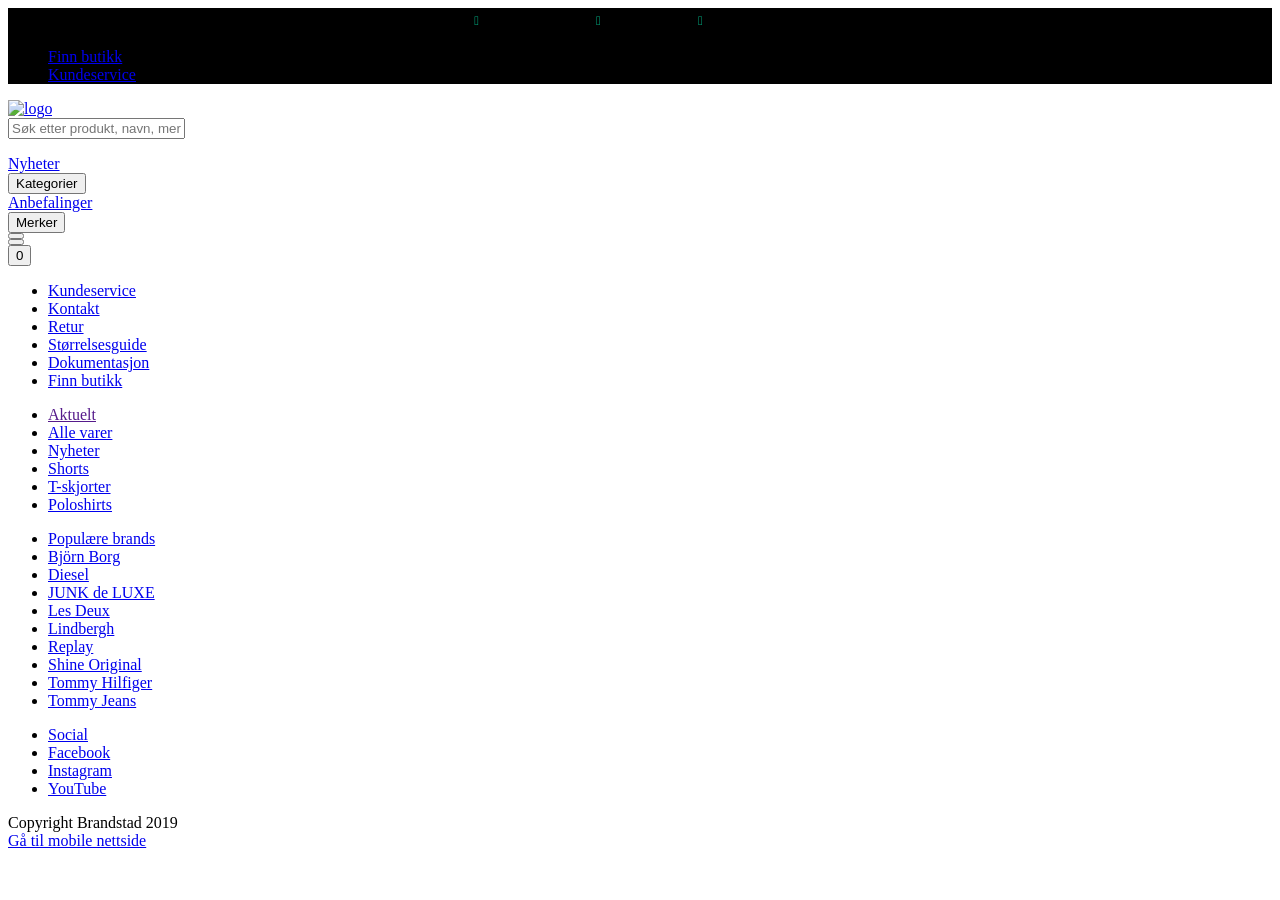
==== anbefalinger.html @ 10680d74 "Functional stuff. Linking to new page from the registration button" ====
<html
  class="brandstad gr__brandstad_no"
  lang="nb"
  xml:lang="nb"
  data-impact-hook-cms-id="{32F0956D-2694-412B-AF72-35F42587AA66}"
>
  <!--<!
  [endif]-->
  <head>
    <style type="text/css">
      @charset "UTF-8";
      [ng\:cloak],
      [ng-cloak],
      [data-ng-cloak],
      [x-ng-cloak],
      .ng-cloak,
      .x-ng-cloak,
      .ng-hide:not(.ng-hide-animate) {
        display: none !important;
      }
      ng\:form {
        display: block;
      }
      .ng-animate-shim {
        visibility: hidden;
      }
      .ng-anchor {
        position: absolute;
      }
    </style>

    <meta name="viewport" content="width=device-width, initial-scale=1" />
    <meta http-equiv="X-UA-Compatible" content="IE=edge" />
    <meta charset="utf-8" />
    <link rel="dns-prefetch" href="//www.google-analytics.com" />
    <link rel="dns-prefetch" href="//www.googletagmanager.com" />
    <link rel="dns-prefetch" href="//ajax.googleapis.com" />
    <link rel="dns-prefetch" href="//www.pwtmedia.dk" />
    <link rel="preconnect" href="//www.pwtmedia.dk" />

    <link
      rel="shortcut icon"
      href="https://www.pwtmedia.dk/s/b91546f98aae7453da5149b14aecffb77/scom/graphics/desktop/brandstad/favicon.ico"
      type="image/x-icon"
    />
    <link
      rel="icon"
      href="https://www.pwtmedia.dk/s/b91546f98aae7453da5149b14aecffb77/scom/graphics/desktop/brandstad/favicon.ico"
      type="image/x-icon"
    />
    <link
      href="https://www.pwtmedia.dk/s/b91546f98aae7453da5149b14aecffb77/Scom/CSS/Desktop/Site/brandstad.css"
      rel="stylesheet"
    />
    <link
      href="https://fonts.googleapis.com/css?family=Manuale:400,400i,500,700"
      rel="stylesheet"
    />
    <link rel="stylesheet" href="https://use.typekit.net/mpo7rlg.css" />
    <title>
      Herreklær online på Brandstad |&nbsp;Klær til menn |&nbsp;Moteklær
    </title>

    <meta http-equiv="Content-Language" content="nb" />
    <meta http-equiv="Content-Type" content="text/html; charset=utf-8" />

    <meta name="og:locale" content="nb-NO" />
    <meta name="og:site_name" content="https://www.brandstad.no" />
    <meta name="robots" content="all" />
    <meta
      name="description"
      content="Stort utvalg av herreklær | Fri frakt og rask levering | Kjøp klær til herre fra kjente merkenavn |&nbsp;Brandstad - Herreklær online med fri frakt"
    />
    <meta
      name="og:description"
      content="Stort utvalg av herreklær | Fri frakt og rask levering | Kjøp klær til herre fra kjente merkenavn |&nbsp;Brandstad - Herreklær online med fri frakt"
    />
    <meta
      name="twitter:description"
      content="Stort utvalg av herreklær | Fri frakt og rask levering | Kjøp klær til herre fra kjente merkenavn |&nbsp;Brandstad - Herreklær online med fri frakt"
    />
    <meta
      name="title"
      content="Herreklær online på Brandstad |&nbsp;Klær til menn |&nbsp;Moteklær "
    />
    <meta
      name="og:title"
      content="Herreklær online på Brandstad |&nbsp;Klær til menn |&nbsp;Moteklær "
    />
    <meta name="og:type" content="content" />
    <meta name="og:url" content="/" />
    <meta name="twitter:card" content="summary" />
    <meta name="twitter:url" content="/" />
    <meta
      name="twitter:title"
      content="Herreklær online på Brandstad |&nbsp;Klær til menn |&nbsp;Moteklær "
    />

    <link
      rel="stylesheet"
      type="text/css"
      href="https://fonts.googleapis.com/css?family=Cormorant+Garamond"
    />

    <style>
      @font-face {
        font-family: "wa-wano";
        src: url("https://www.pwtmedia.dk/~/media/Files/Fonts/wa-wano/wa-wano1.eot");
        src: url("https://www.pwtmedia.dk/~/media/Files/Fonts/wa-wano/wa-wano1.eot#iefix")
            format("embedded-opentype"),
          url("https://www.pwtmedia.dk/~/media/Files/Fonts/wa-wano/wa-wano5.woff2")
            format("woff2"),
          url("https://www.pwtmedia.dk/~/media/Files/Fonts/wa-wano/wa-wano3.ttf")
            format("truetype"),
          url("https://www.pwtmedia.dk/~/media/Files/Fonts/wa-wano/wa-wano4.woff")
            format("woff"),
          url("https://www.pwtmedia.dk/~/media/Files/Fonts/wa-wano/wa-wano2.svg#wa-wano")
            format("svg");
        font-weight: normal;
        font-style: normal;
      }

      [class^="wa-"],
      [class*=" wa-"] {
        /* use !important to prevent issues with browser extensions that change fonts */
        font-family: "wa-wano" !important;
        speak: none;
        font-style: normal;
        font-weight: normal;
        font-variant: normal;
        text-transform: none;
        line-height: 1;

        /* Better Font Rendering =========== */
        -webkit-font-smoothing: antialiased;
        -moz-osx-font-smoothing: grayscale;
      }

      .wa-waAccessories:before {
        content: "\e980";
      }
      .wa-waBottom:before {
        content: "\e981";
      }
      .wa-waJacket:before {
        content: "\e983";
      }
      .wa-waShirt:before {
        content: "\e984";
      }
      .wa-waShoes:before {
        content: "\e985";
      }
      .wa-waTshirt:before {
        content: "\e986";
      }
      .wa-waUnderwear:before {
        content: "\e987";
      }
      .wa-waKlarna:before {
        content: "\e988";
      }
      .wa-waEmaerke:before {
        content: "\e9022";
      }
      .wa-waLogo:before {
        content: "\e900";
      }
      .wa-waCorrection:before {
        content: "\e9011";
      }
      .wa-waByt365:before {
        content: "\e100";
      }
      .wa-waBytiButik:before {
        content: "\e101";
      }
      .wa-waFriFragt:before {
        content: "\e103";
      }
      .wa-waGratisRetur:before {
        content: "\e104";
      }
      .wa-waPrismatch:before {
        content: "\e106";
      }
      .wa-waPrismatch-nok:before {
        content: "\e978";
      }
      .wa-waPrismatch-sek:before {
        content: "\e979";
      }
      .wa-waReserve:before {
        content: "\e107";
      }
      .wa-waSurprise:before {
        content: "\e108";
      }

      @font-face {
        font-family: "brand-logos";
        src: url("https://www.pwtmedia.dk/~/media/Files/Fonts/brand-logos/brand-logos1.eot");
        src: url("https://www.pwtmedia.dk/~/media/Files/Fonts/brand-logos/brand-logos1.eot#iefix")
            format("embedded-opentype"),
          url("https://www.pwtmedia.dk/~/media/Files/Fonts/brand-logos/brand-logos5.woff2")
            format("woff2"),
          url("https://www.pwtmedia.dk/~/media/Files/Fonts/brand-logos/brand-logos3.ttf")
            format("truetype"),
          url("https://www.pwtmedia.dk/~/media/Files/Fonts/brand-logos/brand-logos4.woff")
            format("woff"),
          url("https://www.pwtmedia.dk/~/media/Files/Fonts/brand-logos/brand-logos2.svg#brand-logos")
            format("svg");
        font-weight: normal;
        font-style: normal;
      }

      [class^="blogos-"],
      [class*=" blogos-"] {
        /* use !important to prevent issues with browser extensions that change fonts */
        font-family: "brand-logos" !important;
        speak: none;
        font-style: normal;
        font-weight: normal;
        font-variant: normal;
        text-transform: none;
        line-height: 1;

        /* Better Font Rendering =========== */
        -webkit-font-smoothing: antialiased;
        -moz-osx-font-smoothing: grayscale;
      }

      .blogos-TommyJeans:before {
        content: "\e3170";
      }
      .blogos-Jacks-new:before {
        content: "\e3160";
      }
      .blogos-Replika-New:before {
        content: "\e3150";
      }
      .blogos-Lee:before {
        content: "\e3140";
      }
      .blogos-Alberto:before {
        content: "\e3130";
      }
      .blogos-Camel:before {
        content: "\e3110";
      }
      .blogos-Clipper:before {
        content: "\e3120";
      }
      .blogos-Tommy-Hilfiger:before {
        content: "\e3200";
      }
      .blogos-Hilfiger-denim:before {
        content: "\e3000";
      }
      .blogos-Bison-new:before {
        content: "\e3100";
      }
      .blogos-Gabba-new:before {
        content: "\e2929";
      }
      .blogos-StateOfArt:before {
        content: "\e2928";
      }
      .blogos-Matinique:before {
        content: "\e2927";
      }
      .blogos-Superdry:before {
        content: "\e2926";
      }
      .blogos-Connexion:before {
        content: "\e2925";
      }
      .blogos-Bison:before {
        content: "\e2900";
      }
      .blogos-Lindbergh:before {
        content: "\e2901";
      }
      .blogos-Shine:before {
        content: "\e2902";
      }
      .blogos-JDL:before {
        content: "\e2903";
      }
      .blogos-Jacks:before {
        content: "\e2904";
      }
      .blogos-Gabba:before {
        content: "\e2905";
      }
      .blogos-Gant:before {
        content: "\e2906";
      }
      .blogos-Morgan:before {
        content: "\e2907";
      }
      .blogos-Bjornborg:before {
        content: "\e2908";
      }
      .blogos-JBS:before {
        content: "\e2909";
      }
      .blogos-CR7:before {
        content: "\e290a";
      }
      .blogos-Sunwill:before {
        content: "\e290b";
      }
      .blogos-Egtved:before {
        content: "\e290c";
      }
      .blogos-Eterna:before {
        content: "\e290d";
      }
      .blogos-Huzar:before {
        content: "\e290e";
      }
      .blogos-Bosswik:before {
        content: "\e290f";
      }
      .blogos-Oscar:before {
        content: "\e2910";
      }
      .blogos-Meyer:before {
        content: "\e2911";
      }
      .blogos-Wrangler:before {
        content: "\e2912";
      }
      .blogos-North:before {
        content: "\e2913";
      }
      .blogos-Replika:before {
        content: "\e2914";
      }
      .blogos-Minimum:before {
        content: "\e2915";
      }
      .blogos-Signal:before {
        content: "\e2916";
      }
    </style>
    <script
      async=""
      src="https://connect.facebook.net/en_US/fbevents.js"
    ></script>
    <script
      type="text/javascript"
      async=""
      src="https://www.google-analytics.com/plugins/ua/ec.js"
    ></script>
    <script
      type="text/javascript"
      async=""
      src="https://www.google-analytics.com/plugins/ua/linkid.js"
    ></script>
    <script
      type="text/javascript"
      async=""
      src="https://www.google-analytics.com/analytics.js"
    ></script>
    <script
      type="text/javascript"
      async=""
      src="//bat.bing.com/bat.js"
    ></script>
    <script
      async=""
      src="//widgets.getsitecontrol.com/176738/script.js"
    ></script>
    <script>
      var PWT = {
        ConversionId: 0,
        SecurityToken:
          "3E-00-CB-CD-2E-87-3C-A7-1A-14-E4-F7-CD-1C-D2-F6-04-B6-04-71-6B-1F-1E-B9-1C-8C-1F-42-2A-BA-1B-5F",
        Toejeksperten: false,
        Brandstad: true,
        Brandshop: false,
        Mobile: false,
        isClubPage: false,
        CheckoutSettings: {
          ClubMatas: false // Club matas is active only on toejeksperten
        },
        CdnUrl: "https://www.pwtmedia.dk",
        clubMemberId: "",
        Language: "nb",
        TranslationHash: "tYyN7eliCkelAshQ7xqLDw",
        CountrySite: "NO",
        Currency: "NOK",
        bu: "Brandstad", // toejeksperten, wagner, wagner fashion, brandstad, brandshop
        loggedIn: false,
        uniqueUserId: "", // BE: Add unique user id
        environment: "live", // live or test
        solution: "Webshop",
        Image: {
          MediumSize: "1360w",
          LargeSize: "1920w",
          ImageParametersViewModel: {
            QueryStringWidth: "w",
            QueryStringHeight: "h",
            QueryStringMaxHeight: null,
            QueryStringMaxWidth: null,
            QueryStringBackgroundColor: "bc"
          }
        },
        RaptorResponsiveSettings: {
          RaptorMinimumProductsDesktop: 12,
          RaptorMinimumProductsTablet: 12,
          RaptorMinimumProductsMobile: 8
        },
        raptor: {
          customerId: "6153",
          data: []
        },
        gtm: {
          gtmId: "GTM-NLP575C",
          gtmEnabled: true
        }
      };

      window.dataLayer = window.dataLayer || [];
    </script>

    <style type="text/css"></style>
    <script
      src="//az19942.vo.msecnd.net/script/raptor-2.1.0.js"
      async=""
    ></script>
    <script
      src="//www.googletagmanager.com/gtm.js?id=GTM-NLP575C"
      async=""
    ></script>
    <script
      type="text/javascript"
      src="https://static.zdassets.com/ekr/asset_composer.5d2cd6d9613b85125812.js"
      charset="utf-8"
      async=""
    ></script>

      <style type="text/css">
        @charset "UTF-8";
        [ng\:cloak],
        [ng-cloak],
        [data-ng-cloak],
        [x-ng-cloak],
        .ng-cloak,
        .x-ng-cloak,
        .ng-hide:not(.ng-hide-animate) {
          display: none !important;
        }
        ng\:form {
          display: block;
        }
        .ng-animate-shim {
          visibility: hidden;
        }
        .ng-anchor {
          position: absolute;
        }
      </style>

      <meta name="viewport" content="width=device-width, initial-scale=1" />
      <meta http-equiv="X-UA-Compatible" content="IE=edge" />
      <meta charset="utf-8" />
      <link rel="dns-prefetch" href="//www.google-analytics.com" />
      <link rel="dns-prefetch" href="//www.googletagmanager.com" />
      <link rel="dns-prefetch" href="//ajax.googleapis.com" />
      <link rel="dns-prefetch" href="//www.pwtmedia.dk" />
      <link rel="preconnect" href="//www.pwtmedia.dk" />

      <link
        rel="shortcut icon"
        href="https://www.pwtmedia.dk/s/b91546f98aae7453da5149b14aecffb77/scom/graphics/desktop/brandstad/favicon.ico"
        type="image/x-icon"
      />
      <link
        rel="icon"
        href="https://www.pwtmedia.dk/s/b91546f98aae7453da5149b14aecffb77/scom/graphics/desktop/brandstad/favicon.ico"
        type="image/x-icon"
      />
      <link
        href="https://www.pwtmedia.dk/s/b91546f98aae7453da5149b14aecffb77/Scom/CSS/Desktop/Site/brandstad.css"
        rel="stylesheet"
      />
      <link
        href="https://fonts.googleapis.com/css?family=Manuale:400,400i,500,700"
        rel="stylesheet"
      />
      <link rel="stylesheet" href="https://use.typekit.net/mpo7rlg.css" />
      <title>
        Herreklær online på Brandstad |&nbsp;Klær til menn |&nbsp;Moteklær
      </title>

      <meta http-equiv="Content-Language" content="nb" />
      <meta http-equiv="Content-Type" content="text/html; charset=utf-8" />

      <meta name="og:locale" content="nb-NO" />
      <meta name="og:site_name" content="https://www.brandstad.no" />
      <meta name="robots" content="all" />
      <meta
        name="description"
        content="Stort utvalg av herreklær | Fri frakt og rask levering | Kjøp klær til herre fra kjente merkenavn |&nbsp;Brandstad - Herreklær online med fri frakt"
      />
      <meta
        name="og:description"
        content="Stort utvalg av herreklær | Fri frakt og rask levering | Kjøp klær til herre fra kjente merkenavn |&nbsp;Brandstad - Herreklær online med fri frakt"
      />
      <meta
        name="twitter:description"
        content="Stort utvalg av herreklær | Fri frakt og rask levering | Kjøp klær til herre fra kjente merkenavn |&nbsp;Brandstad - Herreklær online med fri frakt"
      />
      <meta
        name="title"
        content="Herreklær online på Brandstad |&nbsp;Klær til menn |&nbsp;Moteklær "
      />
      <meta
        name="og:title"
        content="Herreklær online på Brandstad |&nbsp;Klær til menn |&nbsp;Moteklær "
      />
      <meta name="og:type" content="content" />
      <meta name="og:url" content="/" />
      <meta name="twitter:card" content="summary" />
      <meta name="twitter:url" content="/" />
      <meta
        name="twitter:title"
        content="Herreklær online på Brandstad |&nbsp;Klær til menn |&nbsp;Moteklær "
      />

      <link
        rel="stylesheet"
        type="text/css"
        href="https://fonts.googleapis.com/css?family=Cormorant+Garamond"
      />

      <style>
        @font-face {
          font-family: "wa-wano";
          src: url("https://www.pwtmedia.dk/~/media/Files/Fonts/wa-wano/wa-wano1.eot");
          src: url("https://www.pwtmedia.dk/~/media/Files/Fonts/wa-wano/wa-wano1.eot#iefix")
              format("embedded-opentype"),
            url("https://www.pwtmedia.dk/~/media/Files/Fonts/wa-wano/wa-wano5.woff2")
              format("woff2"),
            url("https://www.pwtmedia.dk/~/media/Files/Fonts/wa-wano/wa-wano3.ttf")
              format("truetype"),
            url("https://www.pwtmedia.dk/~/media/Files/Fonts/wa-wano/wa-wano4.woff")
              format("woff"),
            url("https://www.pwtmedia.dk/~/media/Files/Fonts/wa-wano/wa-wano2.svg#wa-wano")
              format("svg");
          font-weight: normal;
          font-style: normal;
        }

        [class^="wa-"],
        [class*=" wa-"] {
          /* use !important to prevent issues with browser extensions that change fonts */
          font-family: "wa-wano" !important;
          speak: none;
          font-style: normal;
          font-weight: normal;
          font-variant: normal;
          text-transform: none;
          line-height: 1;

          /* Better Font Rendering =========== */
          -webkit-font-smoothing: antialiased;
          -moz-osx-font-smoothing: grayscale;
        }

        .wa-waAccessories:before {
          content: "\e980";
        }
        .wa-waBottom:before {
          content: "\e981";
        }
        .wa-waJacket:before {
          content: "\e983";
        }
        .wa-waShirt:before {
          content: "\e984";
        }
        .wa-waShoes:before {
          content: "\e985";
        }
        .wa-waTshirt:before {
          content: "\e986";
        }
        .wa-waUnderwear:before {
          content: "\e987";
        }
        .wa-waKlarna:before {
          content: "\e988";
        }
        .wa-waEmaerke:before {
          content: "\e9022";
        }
        .wa-waLogo:before {
          content: "\e900";
        }
        .wa-waCorrection:before {
          content: "\e9011";
        }
        .wa-waByt365:before {
          content: "\e100";
        }
        .wa-waBytiButik:before {
          content: "\e101";
        }
        .wa-waFriFragt:before {
          content: "\e103";
        }
        .wa-waGratisRetur:before {
          content: "\e104";
        }
        .wa-waPrismatch:before {
          content: "\e106";
        }
        .wa-waPrismatch-nok:before {
          content: "\e978";
        }
        .wa-waPrismatch-sek:before {
          content: "\e979";
        }
        .wa-waReserve:before {
          content: "\e107";
        }
        .wa-waSurprise:before {
          content: "\e108";
        }

        @font-face {
          font-family: "brand-logos";
          src: url("https://www.pwtmedia.dk/~/media/Files/Fonts/brand-logos/brand-logos1.eot");
          src: url("https://www.pwtmedia.dk/~/media/Files/Fonts/brand-logos/brand-logos1.eot#iefix")
              format("embedded-opentype"),
            url("https://www.pwtmedia.dk/~/media/Files/Fonts/brand-logos/brand-logos5.woff2")
              format("woff2"),
            url("https://www.pwtmedia.dk/~/media/Files/Fonts/brand-logos/brand-logos3.ttf")
              format("truetype"),
            url("https://www.pwtmedia.dk/~/media/Files/Fonts/brand-logos/brand-logos4.woff")
              format("woff"),
            url("https://www.pwtmedia.dk/~/media/Files/Fonts/brand-logos/brand-logos2.svg#brand-logos")
              format("svg");
          font-weight: normal;
          font-style: normal;
        }

        [class^="blogos-"],
        [class*=" blogos-"] {
          /* use !important to prevent issues with browser extensions that change fonts */
          font-family: "brand-logos" !important;
          speak: none;
          font-style: normal;
          font-weight: normal;
          font-variant: normal;
          text-transform: none;
          line-height: 1;

          /* Better Font Rendering =========== */
          -webkit-font-smoothing: antialiased;
          -moz-osx-font-smoothing: grayscale;
        }

        .blogos-TommyJeans:before {
          content: "\e3170";
        }
        .blogos-Jacks-new:before {
          content: "\e3160";
        }
        .blogos-Replika-New:before {
          content: "\e3150";
        }
        .blogos-Lee:before {
          content: "\e3140";
        }
        .blogos-Alberto:before {
          content: "\e3130";
        }
        .blogos-Camel:before {
          content: "\e3110";
        }
        .blogos-Clipper:before {
          content: "\e3120";
        }
        .blogos-Tommy-Hilfiger:before {
          content: "\e3200";
        }
        .blogos-Hilfiger-denim:before {
          content: "\e3000";
        }
        .blogos-Bison-new:before {
          content: "\e3100";
        }
        .blogos-Gabba-new:before {
          content: "\e2929";
        }
        .blogos-StateOfArt:before {
          content: "\e2928";
        }
        .blogos-Matinique:before {
          content: "\e2927";
        }
        .blogos-Superdry:before {
          content: "\e2926";
        }
        .blogos-Connexion:before {
          content: "\e2925";
        }
        .blogos-Bison:before {
          content: "\e2900";
        }
        .blogos-Lindbergh:before {
          content: "\e2901";
        }
        .blogos-Shine:before {
          content: "\e2902";
        }
        .blogos-JDL:before {
          content: "\e2903";
        }
        .blogos-Jacks:before {
          content: "\e2904";
        }
        .blogos-Gabba:before {
          content: "\e2905";
        }
        .blogos-Gant:before {
          content: "\e2906";
        }
        .blogos-Morgan:before {
          content: "\e2907";
        }
        .blogos-Bjornborg:before {
          content: "\e2908";
        }
        .blogos-JBS:before {
          content: "\e2909";
        }
        .blogos-CR7:before {
          content: "\e290a";
        }
        .blogos-Sunwill:before {
          content: "\e290b";
        }
        .blogos-Egtved:before {
          content: "\e290c";
        }
        .blogos-Eterna:before {
          content: "\e290d";
        }
        .blogos-Huzar:before {
          content: "\e290e";
        }
        .blogos-Bosswik:before {
          content: "\e290f";
        }
        .blogos-Oscar:before {
          content: "\e2910";
        }
        .blogos-Meyer:before {
          content: "\e2911";
        }
        .blogos-Wrangler:before {
          content: "\e2912";
        }
        .blogos-North:before {
          content: "\e2913";
        }
        .blogos-Replika:before {
          content: "\e2914";
        }
        .blogos-Minimum:before {
          content: "\e2915";
        }
        .blogos-Signal:before {
          content: "\e2916";
        }
      </style>
      <script
        type="text/javascript"
        async=""
        src="http://www.google-analytics.com/analytics.js"
      ></script>
      <script
        async=""
        src="https://connect.facebook.net/en_US/fbevents.js"
      ></script>
      <script
        type="text/javascript"
        async=""
        src="https://www.google-analytics.com/plugins/ua/ec.js"
      ></script>
      <script
        type="text/javascript"
        async=""
        src="https://www.google-analytics.com/plugins/ua/linkid.js"
      ></script>
      <script
        type="text/javascript"
        async=""
        src="https://www.google-analytics.com/analytics.js"
      ></script>
      <script
        type="text/javascript"
        async=""
        src="//bat.bing.com/bat.js"
      ></script>
      <script
        async=""
        src="//widgets.getsitecontrol.com/176738/script.js"
      ></script>
      <script>
        var PWT = {
          ConversionId: 0,
          SecurityToken:
            "3E-00-CB-CD-2E-87-3C-A7-1A-14-E4-F7-CD-1C-D2-F6-04-B6-04-71-6B-1F-1E-B9-1C-8C-1F-42-2A-BA-1B-5F",
          Toejeksperten: false,
          Brandstad: true,
          Brandshop: false,
          Mobile: false,
          isClubPage: false,
          CheckoutSettings: {
            ClubMatas: false // Club matas is active only on toejeksperten
          },
          CdnUrl: "https://www.pwtmedia.dk",
          clubMemberId: "",
          Language: "nb",
          TranslationHash: "tYyN7eliCkelAshQ7xqLDw",
          CountrySite: "NO",
          Currency: "NOK",
          bu: "Brandstad", // toejeksperten, wagner, wagner fashion, brandstad, brandshop
          loggedIn: false,
          uniqueUserId: "", // BE: Add unique user id
          environment: "live", // live or test
          solution: "Webshop",
          Image: {
            MediumSize: "1360w",
            LargeSize: "1920w",
            ImageParametersViewModel: {
              QueryStringWidth: "w",
              QueryStringHeight: "h",
              QueryStringMaxHeight: null,
              QueryStringMaxWidth: null,
              QueryStringBackgroundColor: "bc"
            }
          },
          RaptorResponsiveSettings: {
            RaptorMinimumProductsDesktop: 12,
            RaptorMinimumProductsTablet: 12,
            RaptorMinimumProductsMobile: 8
          },
          raptor: {
            customerId: "6153",
            data: []
          },
          gtm: {
            gtmId: "GTM-NLP575C",
            gtmEnabled: true
          }
        };

        window.dataLayer = window.dataLayer || [];
      </script>

      <style type="text/css"></style>
      <script
        src="//az19942.vo.msecnd.net/script/raptor-2.1.0.js"
        async=""
      ></script>
      <script
        src="//www.googletagmanager.com/gtm.js?id=GTM-NLP575C"
        async=""
      ></script>
      <script
        type="text/javascript"
        src="https://static.zdassets.com/ekr/asset_composer.5d2cd6d9613b85125812.js"
        charset="utf-8"
        async=""
      ></script>
      <script
        charset="utf-8"
        src="https://static.zdassets.com/ekr/vendors~rollbar.noconflict.umd.min.bf8fe626e38d9530fbdc.js"
      ></script>
      <script
        type="text/javascript"
        src="https://static.zdassets.com/ekr/asset_composer.5d2cd6d9613b85125812.js"
        charset="utf-8"
        async=""
      ></script>
    </head>

    <!-- Stily head -->

    <style type="text/css">
      [ng\:cloak],
      [ng-cloak],
      [data-ng-cloak],
      [x-ng-cloak],
      .ng-cloak,
      .x-ng-cloak,
      .ng-hide:not(.ng-hide-animate) {
        display: none !important;
      }
      ng\:form {
        display: block;
      }
      .ng-animate-shim {
        visibility: hidden;
      }
      .ng-anchor {
        position: absolute;
      }
    </style>

    <meta name="viewport" content="width=device-width, initial-scale=1" />
    <meta http-equiv="X-UA-Compatible" content="IE=edge" />
    <meta charset="utf-8" />
    <link rel="dns-prefetch" href="//www.google-analytics.com" />
    <link rel="dns-prefetch" href="//www.googletagmanager.com" />
    <link rel="dns-prefetch" href="//ajax.googleapis.com" />
    <link rel="dns-prefetch" href="//www.pwtmedia.dk" />
    <link rel="preconnect" href="//www.pwtmedia.dk" />

    <link
      rel="shortcut icon"
      href="https://www.pwtmedia.dk/s/b91546f98aae7453da5149b14aecffb77/scom/graphics/desktop/brandstad/favicon.ico"
      type="image/x-icon"
    />
    <link
      rel="icon"
      href="https://www.pwtmedia.dk/s/b91546f98aae7453da5149b14aecffb77/scom/graphics/desktop/brandstad/favicon.ico"
      type="image/x-icon"
    />
    <link
      href="https://www.pwtmedia.dk/s/b91546f98aae7453da5149b14aecffb77/Scom/CSS/Desktop/Site/brandstad.css"
      rel="stylesheet"
    />
    <link
      href="https://fonts.googleapis.com/css?family=Manuale:400,400i,500,700"
      rel="stylesheet"
    />
    <link rel="stylesheet" href="https://use.typekit.net/mpo7rlg.css" />
    <title>
      Herreklær online på Brandstad |&nbsp;Klær til menn |&nbsp;Moteklær
    </title>

    <meta http-equiv="Content-Language" content="nb" />
    <meta http-equiv="Content-Type" content="text/html; charset=utf-8" />

    <meta name="og:locale" content="nb-NO" />
    <meta name="og:site_name" content="https://www.brandstad.no" />
    <meta name="robots" content="all" />
    <meta
      name="description"
      content="Stort utvalg av herreklær | Fri frakt og rask levering | Kjøp klær til herre fra kjente merkenavn |&nbsp;Brandstad - Herreklær online med fri frakt"
    />
    <meta
      name="og:description"
      content="Stort utvalg av herreklær | Fri frakt og rask levering | Kjøp klær til herre fra kjente merkenavn |&nbsp;Brandstad - Herreklær online med fri frakt"
    />
    <meta
      name="twitter:description"
      content="Stort utvalg av herreklær | Fri frakt og rask levering | Kjøp klær til herre fra kjente merkenavn |&nbsp;Brandstad - Herreklær online med fri frakt"
    />
    <meta
      name="title"
      content="Herreklær online på Brandstad |&nbsp;Klær til menn |&nbsp;Moteklær "
    />
    <meta
      name="og:title"
      content="Herreklær online på Brandstad |&nbsp;Klær til menn |&nbsp;Moteklær "
    />
    <meta name="og:type" content="content" />
    <meta name="og:url" content="/" />
    <meta name="twitter:card" content="summary" />
    <meta name="twitter:url" content="/" />
    <meta
      name="twitter:title"
      content="Herreklær online på Brandstad |&nbsp;Klær til menn |&nbsp;Moteklær "
    />

    <link
      rel="stylesheet"
      type="text/css"
      href="https://fonts.googleapis.com/css?family=Cormorant+Garamond"
    />

    <style>
      @font-face {
        font-family: "wa-wano";
        src: url("https://www.pwtmedia.dk/~/media/Files/Fonts/wa-wano/wa-wano1.eot");
        src: url("https://www.pwtmedia.dk/~/media/Files/Fonts/wa-wano/wa-wano1.eot#iefix")
            format("embedded-opentype"),
          url("https://www.pwtmedia.dk/~/media/Files/Fonts/wa-wano/wa-wano5.woff2")
            format("woff2"),
          url("https://www.pwtmedia.dk/~/media/Files/Fonts/wa-wano/wa-wano3.ttf")
            format("truetype"),
          url("https://www.pwtmedia.dk/~/media/Files/Fonts/wa-wano/wa-wano4.woff")
            format("woff"),
          url("https://www.pwtmedia.dk/~/media/Files/Fonts/wa-wano/wa-wano2.svg#wa-wano")
            format("svg");
        font-weight: normal;
        font-style: normal;
      }

      [class^="wa-"],
      [class*=" wa-"] {
        /* use !important to prevent issues with browser extensions that change fonts */
        font-family: "wa-wano" !important;
        speak: none;
        font-style: normal;
        font-weight: normal;
        font-variant: normal;
        text-transform: none;
        line-height: 1;

        /* Better Font Rendering =========== */
        -webkit-font-smoothing: antialiased;
        -moz-osx-font-smoothing: grayscale;
      }

      .wa-waAccessories:before {
        content: "\e980";
      }
      .wa-waBottom:before {
        content: "\e981";
      }
      .wa-waJacket:before {
        content: "\e983";
      }
      .wa-waShirt:before {
        content: "\e984";
      }
      .wa-waShoes:before {
        content: "\e985";
      }
      .wa-waTshirt:before {
        content: "\e986";
      }
      .wa-waUnderwear:before {
        content: "\e987";
      }
      .wa-waKlarna:before {
        content: "\e988";
      }
      .wa-waEmaerke:before {
        content: "\e9022";
      }
      .wa-waLogo:before {
        content: "\e900";
      }
      .wa-waCorrection:before {
        content: "\e9011";
      }
      .wa-waByt365:before {
        content: "\e100";
      }
      .wa-waBytiButik:before {
        content: "\e101";
      }
      .wa-waFriFragt:before {
        content: "\e103";
      }
      .wa-waGratisRetur:before {
        content: "\e104";
      }
      .wa-waPrismatch:before {
        content: "\e106";
      }
      .wa-waPrismatch-nok:before {
        content: "\e978";
      }
      .wa-waPrismatch-sek:before {
        content: "\e979";
      }
      .wa-waReserve:before {
        content: "\e107";
      }
      .wa-waSurprise:before {
        content: "\e108";
      }

      @font-face {
        font-family: "brand-logos";
        src: url("https://www.pwtmedia.dk/~/media/Files/Fonts/brand-logos/brand-logos1.eot");
        src: url("https://www.pwtmedia.dk/~/media/Files/Fonts/brand-logos/brand-logos1.eot#iefix")
            format("embedded-opentype"),
          url("https://www.pwtmedia.dk/~/media/Files/Fonts/brand-logos/brand-logos5.woff2")
            format("woff2"),
          url("https://www.pwtmedia.dk/~/media/Files/Fonts/brand-logos/brand-logos3.ttf")
            format("truetype"),
          url("https://www.pwtmedia.dk/~/media/Files/Fonts/brand-logos/brand-logos4.woff")
            format("woff"),
          url("https://www.pwtmedia.dk/~/media/Files/Fonts/brand-logos/brand-logos2.svg#brand-logos")
            format("svg");
        font-weight: normal;
        font-style: normal;
      }

      [class^="blogos-"],
      [class*=" blogos-"] {
        /* use !important to prevent issues with browser extensions that change fonts */
        font-family: "brand-logos" !important;
        speak: none;
        font-style: normal;
        font-weight: normal;
        font-variant: normal;
        text-transform: none;
        line-height: 1;

        /* Better Font Rendering =========== */
        -webkit-font-smoothing: antialiased;
        -moz-osx-font-smoothing: grayscale;
      }

      .blogos-TommyJeans:before {
        content: "\e3170";
      }
      .blogos-Jacks-new:before {
        content: "\e3160";
      }
      .blogos-Replika-New:before {
        content: "\e3150";
      }
      .blogos-Lee:before {
        content: "\e3140";
      }
      .blogos-Alberto:before {
        content: "\e3130";
      }
      .blogos-Camel:before {
        content: "\e3110";
      }
      .blogos-Clipper:before {
        content: "\e3120";
      }
      .blogos-Tommy-Hilfiger:before {
        content: "\e3200";
      }
      .blogos-Hilfiger-denim:before {
        content: "\e3000";
      }
      .blogos-Bison-new:before {
        content: "\e3100";
      }
      .blogos-Gabba-new:before {
        content: "\e2929";
      }
      .blogos-StateOfArt:before {
        content: "\e2928";
      }
      .blogos-Matinique:before {
        content: "\e2927";
      }
      .blogos-Superdry:before {
        content: "\e2926";
      }
      .blogos-Connexion:before {
        content: "\e2925";
      }
      .blogos-Bison:before {
        content: "\e2900";
      }
      .blogos-Lindbergh:before {
        content: "\e2901";
      }
      .blogos-Shine:before {
        content: "\e2902";
      }
      .blogos-JDL:before {
        content: "\e2903";
      }
      .blogos-Jacks:before {
        content: "\e2904";
      }
      .blogos-Gabba:before {
        content: "\e2905";
      }
      .blogos-Gant:before {
        content: "\e2906";
      }
      .blogos-Morgan:before {
        content: "\e2907";
      }
      .blogos-Bjornborg:before {
        content: "\e2908";
      }
      .blogos-JBS:before {
        content: "\e2909";
      }
      .blogos-CR7:before {
        content: "\e290a";
      }
      .blogos-Sunwill:before {
        content: "\e290b";
      }
      .blogos-Egtved:before {
        content: "\e290c";
      }
      .blogos-Eterna:before {
        content: "\e290d";
      }
      .blogos-Huzar:before {
        content: "\e290e";
      }
      .blogos-Bosswik:before {
        content: "\e290f";
      }
      .blogos-Oscar:before {
        content: "\e2910";
      }
      .blogos-Meyer:before {
        content: "\e2911";
      }
      .blogos-Wrangler:before {
        content: "\e2912";
      }
      .blogos-North:before {
        content: "\e2913";
      }
      .blogos-Replika:before {
        content: "\e2914";
      }
      .blogos-Minimum:before {
        content: "\e2915";
      }
      .blogos-Signal:before {
        content: "\e2916";
      }
    </style>
    <script
      type="text/javascript"
      async=""
      src="http://www.google-analytics.com/analytics.js"
    ></script>
    <script
      async=""
      src="https://connect.facebook.net/en_US/fbevents.js"
    ></script>
    <script
      type="text/javascript"
      async=""
      src="https://www.google-analytics.com/plugins/ua/ec.js"
    ></script>
    <script
      type="text/javascript"
      async=""
      src="https://www.google-analytics.com/plugins/ua/linkid.js"
    ></script>
    <script
      type="text/javascript"
      async=""
      src="https://www.google-analytics.com/analytics.js"
    ></script>
    <script
      type="text/javascript"
      async=""
      src="//bat.bing.com/bat.js"
    ></script>
    <script
      async=""
      src="//widgets.getsitecontrol.com/176738/script.js"
    ></script>
    <script>
      var PWT = {
        ConversionId: 0,
        SecurityToken:
          "3E-00-CB-CD-2E-87-3C-A7-1A-14-E4-F7-CD-1C-D2-F6-04-B6-04-71-6B-1F-1E-B9-1C-8C-1F-42-2A-BA-1B-5F",
        Toejeksperten: false,
        Brandstad: true,
        Brandshop: false,
        Mobile: false,
        isClubPage: false,
        CheckoutSettings: {
          ClubMatas: false // Club matas is active only on toejeksperten
        },
        CdnUrl: "https://www.pwtmedia.dk",
        clubMemberId: "",
        Language: "nb",
        TranslationHash: "tYyN7eliCkelAshQ7xqLDw",
        CountrySite: "NO",
        Currency: "NOK",
        bu: "Brandstad", // toejeksperten, wagner, wagner fashion, brandstad, brandshop
        loggedIn: false,
        uniqueUserId: "", // BE: Add unique user id
        environment: "live", // live or test
        solution: "Webshop",
        Image: {
          MediumSize: "1360w",
          LargeSize: "1920w",
          ImageParametersViewModel: {
            QueryStringWidth: "w",
            QueryStringHeight: "h",
            QueryStringMaxHeight: null,
            QueryStringMaxWidth: null,
            QueryStringBackgroundColor: "bc"
          }
        },
        RaptorResponsiveSettings: {
          RaptorMinimumProductsDesktop: 12,
          RaptorMinimumProductsTablet: 12,
          RaptorMinimumProductsMobile: 8
        },
        raptor: {
          customerId: "6153",
          data: []
        },
        gtm: {
          gtmId: "GTM-NLP575C",
          gtmEnabled: true
        }
      };

      window.dataLayer = window.dataLayer || [];
    </script>

    <style type="text/css"></style>
    <script
      src="//az19942.vo.msecnd.net/script/raptor-2.1.0.js"
      async=""
    ></script>
    <script
      src="//www.googletagmanager.com/gtm.js?id=GTM-NLP575C"
      async=""
    ></script>
    <script
      type="text/javascript"
      src="https://static.zdassets.com/ekr/asset_composer.5d2cd6d9613b85125812.js"
      charset="utf-8"
      async=""
    ></script>

    <style type="text/css">
      @charset "UTF-8";
      [ng\:cloak],
      [ng-cloak],
      [data-ng-cloak],
      [x-ng-cloak],
      .ng-cloak,
      .x-ng-cloak,
      .ng-hide:not(.ng-hide-animate) {
        display: none !important;
      }
      ng\:form {
        display: block;
      }
      .ng-animate-shim {
        visibility: hidden;
      }
      .ng-anchor {
        position: absolute;
      }
    </style>

    <meta name="viewport" content="width=device-width, initial-scale=1" />
    <meta http-equiv="X-UA-Compatible" content="IE=edge" />
    <meta charset="utf-8" />
    <link rel="dns-prefetch" href="//www.google-analytics.com" />
    <link rel="dns-prefetch" href="//www.googletagmanager.com" />
    <link rel="dns-prefetch" href="//ajax.googleapis.com" />
    <link rel="dns-prefetch" href="//www.pwtmedia.dk" />
    <link rel="preconnect" href="//www.pwtmedia.dk" />

    <link
      rel="shortcut icon"
      href="https://www.pwtmedia.dk/s/b91546f98aae7453da5149b14aecffb77/scom/graphics/desktop/brandstad/favicon.ico"
      type="image/x-icon"
    />
    <link
      rel="icon"
      href="https://www.pwtmedia.dk/s/b91546f98aae7453da5149b14aecffb77/scom/graphics/desktop/brandstad/favicon.ico"
      type="image/x-icon"
    />
    <link
      href="https://www.pwtmedia.dk/s/b91546f98aae7453da5149b14aecffb77/Scom/CSS/Desktop/Site/brandstad.css"
      rel="stylesheet"
    />
    <link
      href="https://fonts.googleapis.com/css?family=Manuale:400,400i,500,700"
      rel="stylesheet"
    />
    <link rel="stylesheet" href="https://use.typekit.net/mpo7rlg.css" />
    <title>
      Herreklær online på Brandstad |&nbsp;Klær til menn |&nbsp;Moteklær
    </title>

    <meta http-equiv="Content-Language" content="nb" />
    <meta http-equiv="Content-Type" content="text/html; charset=utf-8" />

    <meta name="og:locale" content="nb-NO" />
    <meta name="og:site_name" content="https://www.brandstad.no" />
    <meta name="robots" content="all" />
    <meta
      name="description"
      content="Stort utvalg av herreklær | Fri frakt og rask levering | Kjøp klær til herre fra kjente merkenavn |&nbsp;Brandstad - Herreklær online med fri frakt"
    />
    <meta
      name="og:description"
      content="Stort utvalg av herreklær | Fri frakt og rask levering | Kjøp klær til herre fra kjente merkenavn |&nbsp;Brandstad - Herreklær online med fri frakt"
    />
    <meta
      name="twitter:description"
      content="Stort utvalg av herreklær | Fri frakt og rask levering | Kjøp klær til herre fra kjente merkenavn |&nbsp;Brandstad - Herreklær online med fri frakt"
    />
    <meta
      name="title"
      content="Herreklær online på Brandstad |&nbsp;Klær til menn |&nbsp;Moteklær "
    />
    <meta
      name="og:title"
      content="Herreklær online på Brandstad |&nbsp;Klær til menn |&nbsp;Moteklær "
    />
    <meta name="og:type" content="content" />
    <meta name="og:url" content="/" />
    <meta name="twitter:card" content="summary" />
    <meta name="twitter:url" content="/" />
    <meta
      name="twitter:title"
      content="Herreklær online på Brandstad |&nbsp;Klær til menn |&nbsp;Moteklær "
    />

    <link
      rel="stylesheet"
      type="text/css"
      href="https://fonts.googleapis.com/css?family=Cormorant+Garamond"
    />

    <style>
      @font-face {
        font-family: "wa-wano";
        src: url("https://www.pwtmedia.dk/~/media/Files/Fonts/wa-wano/wa-wano1.eot");
        src: url("https://www.pwtmedia.dk/~/media/Files/Fonts/wa-wano/wa-wano1.eot#iefix")
            format("embedded-opentype"),
          url("https://www.pwtmedia.dk/~/media/Files/Fonts/wa-wano/wa-wano5.woff2")
            format("woff2"),
          url("https://www.pwtmedia.dk/~/media/Files/Fonts/wa-wano/wa-wano3.ttf")
            format("truetype"),
          url("https://www.pwtmedia.dk/~/media/Files/Fonts/wa-wano/wa-wano4.woff")
            format("woff"),
          url("https://www.pwtmedia.dk/~/media/Files/Fonts/wa-wano/wa-wano2.svg#wa-wano")
            format("svg");
        font-weight: normal;
        font-style: normal;
      }

      [class^="wa-"],
      [class*=" wa-"] {
        /* use !important to prevent issues with browser extensions that change fonts */
        font-family: "wa-wano" !important;
        speak: none;
        font-style: normal;
        font-weight: normal;
        font-variant: normal;
        text-transform: none;
        line-height: 1;

        /* Better Font Rendering =========== */
        -webkit-font-smoothing: antialiased;
        -moz-osx-font-smoothing: grayscale;
      }

      .wa-waAccessories:before {
        content: "\e980";
      }
      .wa-waBottom:before {
        content: "\e981";
      }
      .wa-waJacket:before {
        content: "\e983";
      }
      .wa-waShirt:before {
        content: "\e984";
      }
      .wa-waShoes:before {
        content: "\e985";
      }
      .wa-waTshirt:before {
        content: "\e986";
      }
      .wa-waUnderwear:before {
        content: "\e987";
      }
      .wa-waKlarna:before {
        content: "\e988";
      }
      .wa-waEmaerke:before {
        content: "\e9022";
      }
      .wa-waLogo:before {
        content: "\e900";
      }
      .wa-waCorrection:before {
        content: "\e9011";
      }
      .wa-waByt365:before {
        content: "\e100";
      }
      .wa-waBytiButik:before {
        content: "\e101";
      }
      .wa-waFriFragt:before {
        content: "\e103";
      }
      .wa-waGratisRetur:before {
        content: "\e104";
      }
      .wa-waPrismatch:before {
        content: "\e106";
      }
      .wa-waPrismatch-nok:before {
        content: "\e978";
      }
      .wa-waPrismatch-sek:before {
        content: "\e979";
      }
      .wa-waReserve:before {
        content: "\e107";
      }
      .wa-waSurprise:before {
        content: "\e108";
      }

      @font-face {
        font-family: "brand-logos";
        src: url("https://www.pwtmedia.dk/~/media/Files/Fonts/brand-logos/brand-logos1.eot");
        src: url("https://www.pwtmedia.dk/~/media/Files/Fonts/brand-logos/brand-logos1.eot#iefix")
            format("embedded-opentype"),
          url("https://www.pwtmedia.dk/~/media/Files/Fonts/brand-logos/brand-logos5.woff2")
            format("woff2"),
          url("https://www.pwtmedia.dk/~/media/Files/Fonts/brand-logos/brand-logos3.ttf")
            format("truetype"),
          url("https://www.pwtmedia.dk/~/media/Files/Fonts/brand-logos/brand-logos4.woff")
            format("woff"),
          url("https://www.pwtmedia.dk/~/media/Files/Fonts/brand-logos/brand-logos2.svg#brand-logos")
            format("svg");
        font-weight: normal;
        font-style: normal;
      }

      [class^="blogos-"],
      [class*=" blogos-"] {
        /* use !important to prevent issues with browser extensions that change fonts */
        font-family: "brand-logos" !important;
        speak: none;
        font-style: normal;
        font-weight: normal;
        font-variant: normal;
        text-transform: none;
        line-height: 1;

        /* Better Font Rendering =========== */
        -webkit-font-smoothing: antialiased;
        -moz-osx-font-smoothing: grayscale;
      }

      .blogos-TommyJeans:before {
        content: "\e3170";
      }
      .blogos-Jacks-new:before {
        content: "\e3160";
      }
      .blogos-Replika-New:before {
        content: "\e3150";
      }
      .blogos-Lee:before {
        content: "\e3140";
      }
      .blogos-Alberto:before {
        content: "\e3130";
      }
      .blogos-Camel:before {
        content: "\e3110";
      }
      .blogos-Clipper:before {
        content: "\e3120";
      }
      .blogos-Tommy-Hilfiger:before {
        content: "\e3200";
      }
      .blogos-Hilfiger-denim:before {
        content: "\e3000";
      }
      .blogos-Bison-new:before {
        content: "\e3100";
      }
      .blogos-Gabba-new:before {
        content: "\e2929";
      }
      .blogos-StateOfArt:before {
        content: "\e2928";
      }
      .blogos-Matinique:before {
        content: "\e2927";
      }
      .blogos-Superdry:before {
        content: "\e2926";
      }
      .blogos-Connexion:before {
        content: "\e2925";
      }
      .blogos-Bison:before {
        content: "\e2900";
      }
      .blogos-Lindbergh:before {
        content: "\e2901";
      }
      .blogos-Shine:before {
        content: "\e2902";
      }
      .blogos-JDL:before {
        content: "\e2903";
      }
      .blogos-Jacks:before {
        content: "\e2904";
      }
      .blogos-Gabba:before {
        content: "\e2905";
      }
      .blogos-Gant:before {
        content: "\e2906";
      }
      .blogos-Morgan:before {
        content: "\e2907";
      }
      .blogos-Bjornborg:before {
        content: "\e2908";
      }
      .blogos-JBS:before {
        content: "\e2909";
      }
      .blogos-CR7:before {
        content: "\e290a";
      }
      .blogos-Sunwill:before {
        content: "\e290b";
      }
      .blogos-Egtved:before {
        content: "\e290c";
      }
      .blogos-Eterna:before {
        content: "\e290d";
      }
      .blogos-Huzar:before {
        content: "\e290e";
      }
      .blogos-Bosswik:before {
        content: "\e290f";
      }
      .blogos-Oscar:before {
        content: "\e2910";
      }
      .blogos-Meyer:before {
        content: "\e2911";
      }
      .blogos-Wrangler:before {
        content: "\e2912";
      }
      .blogos-North:before {
        content: "\e2913";
      }
      .blogos-Replika:before {
        content: "\e2914";
      }
      .blogos-Minimum:before {
        content: "\e2915";
      }
      .blogos-Signal:before {
        content: "\e2916";
      }
    </style>
    <script
      type="text/javascript"
      async=""
      src="http://www.google-analytics.com/analytics.js"
    ></script>
    <script
      async=""
      src="https://connect.facebook.net/en_US/fbevents.js"
    ></script>
    <script
      type="text/javascript"
      async=""
      src="https://www.google-analytics.com/plugins/ua/ec.js"
    ></script>
    <script
      type="text/javascript"
      async=""
      src="https://www.google-analytics.com/plugins/ua/linkid.js"
    ></script>
    <script
      type="text/javascript"
      async=""
      src="https://www.google-analytics.com/analytics.js"
    ></script>
    <script
      type="text/javascript"
      async=""
      src="//bat.bing.com/bat.js"
    ></script>
    <script
      async=""
      src="//widgets.getsitecontrol.com/176738/script.js"
    ></script>
    <script>
      var PWT = {
        ConversionId: 0,
        SecurityToken:
          "3E-00-CB-CD-2E-87-3C-A7-1A-14-E4-F7-CD-1C-D2-F6-04-B6-04-71-6B-1F-1E-B9-1C-8C-1F-42-2A-BA-1B-5F",
        Toejeksperten: false,
        Brandstad: true,
        Brandshop: false,
        Mobile: false,
        isClubPage: false,
        CheckoutSettings: {
          ClubMatas: false // Club matas is active only on toejeksperten
        },
        CdnUrl: "https://www.pwtmedia.dk",
        clubMemberId: "",
        Language: "nb",
        TranslationHash: "tYyN7eliCkelAshQ7xqLDw",
        CountrySite: "NO",
        Currency: "NOK",
        bu: "Brandstad", // toejeksperten, wagner, wagner fashion, brandstad, brandshop
        loggedIn: false,
        uniqueUserId: "", // BE: Add unique user id
        environment: "live", // live or test
        solution: "Webshop",
        Image: {
          MediumSize: "1360w",
          LargeSize: "1920w",
          ImageParametersViewModel: {
            QueryStringWidth: "w",
            QueryStringHeight: "h",
            QueryStringMaxHeight: null,
            QueryStringMaxWidth: null,
            QueryStringBackgroundColor: "bc"
          }
        },
        RaptorResponsiveSettings: {
          RaptorMinimumProductsDesktop: 12,
          RaptorMinimumProductsTablet: 12,
          RaptorMinimumProductsMobile: 8
        },
        raptor: {
          customerId: "6153",
          data: []
        },
        gtm: {
          gtmId: "GTM-NLP575C",
          gtmEnabled: true
        }
      };

      window.dataLayer = window.dataLayer || [];
    </script>

    <style type="text/css"></style>
    <script
      src="//az19942.vo.msecnd.net/script/raptor-2.1.0.js"
      async=""
    ></script>
    <script
      src="//www.googletagmanager.com/gtm.js?id=GTM-NLP575C"
      async=""
    ></script>
    <script
      type="text/javascript"
      src="https://static.zdassets.com/ekr/asset_composer.5d2cd6d9613b85125812.js"
      charset="utf-8"
      async=""
    ></script>
    <script
      charset="utf-8"
      src="https://static.zdassets.com/ekr/vendors~rollbar.noconflict.umd.min.bf8fe626e38d9530fbdc.js"
    ></script>
    <script
      type="text/javascript"
      src="https://static.zdassets.com/ekr/asset_composer.5d2cd6d9613b85125812.js"
      charset="utf-8"
      async=""
    ></script>
    <script
      type="text/javascript"
      src="https://static.zdassets.com/ekr/asset_composer.5d2cd6d9613b85125812.js"
      charset="utf-8"
      async=""
    ></script>

    <!-- end Stily head -->
  </head>
  <body data-gr-c-s-loaded="true">
    <div class="header ng-scope" ng-controller="navigationCtrl as $ctrl">
      <div class="header__content">
        <div class="header__meta">
          <div class="meta-menu">
            <div class="container">
              <div class="meta-menu__menu">
                <div class="meta-item"></div>

                <div class="menu-usp">
                  <style>
                    .main-menu__item:nth-child(5) a {
                      color: #c6a475;
                      font-weight: bold;
                    }
                    .topbanner-usp {
                      padding: 0.2rem 0;
                      margin: 0 auto;
                    }

                    .topbanner-usp-list {
                      width: 100%;
                      padding: 0;
                      text-align: center;
                      margin: 0;
                    }

                    .topbar-msg {
                      text-align: center;
                      margin: 0 auto;
                      padding: 0.1rem;
                    }

                    .topbar-msg a {
                      text-decoration: none;
                      color: #fee000;
                      font-size: 0.8rem;
                      font-family: Arial, Helvetica, sans-serif;
                    }

                    .topbar-msg a:hover {
                      text-decoration: underline;
                      color: #fff;
                    }

                    .topbar-msg a span {
                      font-weight: 600;
                      text-transform: none;
                      font-size: 1rem;
                    }

                    .topbar-msg p {
                      color: #17252c;
                      font-weight: 700;
                      padding: 0;
                      font-size: 0.8rem;
                      margin: 0.2rem 0 0.2rem 0;
                    }

                    .top-bold {
                      font-weight: 600;
                      font-size: 0.8rem;
                      font-family: Arial, Helvetica, sans-serif;
                    }

                    .topbanner-usp-list ul li span {
                      font-size: 0.6rem;
                      letter-spacing: 0;
                    }

                    .topbanner-usp-list li {
                      display: inline-block;
                      width: auto;
                      padding: 0 1rem 0 0;
                    }

                    .wa-waCorrection {
                      color: #00c795;
                    }

                    .topbar-msg {
                      text-align: center;
                      margin: 0 auto;
                      padding: 2px;
                    }

                    .topbar-msg a {
                      text-decoration: none;
                      color: #c6a475;
                      font-size: 0.8rem;
                    }

                    .topbar-msg a:hover {
                      text-decoration: underline;
                      color: #fff;
                    }

                    .topbar-msg a span {
                      font-weight: 600;
                      text-transform: none;
                      font-size: 1rem;
                    }

                    .topbar-msg p {
                      color: #17252c;
                      font-weight: 700;
                      padding: 0;
                      font-size: 0.8rem;
                      margin: 0.2rem 0 0.2rem 0;
                    }

                    .header__meta {
                      background-color: #000000;
                    }

                    .menu-usp:after {
                      background: none;
                    }
                  </style>

                  <div class="topbanner-usp">
                    <ul class="topbanner-usp-list">
                      <li>
                        <span
                          class="wa-waCorrection icon-white top-bold"
                        ></span>
                        <span class="no-link top-bold"
                          >Fri frakt &amp; retur<span> </span
                        ></span>
                      </li>
                      <li>
                        <span
                          class="wa-waCorrection icon-white top-bold"
                        ></span>
                        <span class="no-link top-bold"
                          >Bytt i butikk<span> </span
                        ></span>
                      </li>
                      <li>
                        <span
                          class="wa-waCorrection icon-white top-bold"
                        ></span>
                        <span class="no-link top-bold"
                          >Rask levering<span> </span
                        ></span>
                      </li>
                    </ul>
                  </div>
                </div>

                <div class="menu meta-item meta-item_end">
                  <ul class="menu__list">
                    <li class="menu__item menu__item_inline">
                      <a href="/butikker" class="menu__link menu__link_light"
                        >Finn butikk</a
                      >
                    </li>
                    <li class="menu__item menu__item_inline">
                      <a
                        href="/kundeservice"
                        class="menu__link menu__link_light"
                        >Kundeservice</a
                      >
                    </li>
                  </ul>
                </div>
              </div>
            </div>
          </div>
        </div>
        <div class="header__menu">
          <div class="container">
            <div class="header__columns">
              <div class="header__column header__column_logo">
                <a href="/">
                  <img
                    src="https://www.pwtmedia.dk/s/b91546f98aae7453da5149b14aecffb77/scom/graphics/desktop/brandstad/logo.svg"
                    class="main-logo"
                    alt="logo"
                  />
                </a>
              </div>
              <div class="header__column header__column_main-menu">
                <div
                  ng-controller="mainMenuCtrl as $ctrl"
                  class="fill-width ng-scope"
                >
                  <div class="main-menu__list main-menu__list_fixed">
                    <div
                      ng-controller="searchInputCtrl as $ctrl"
                      class="ng-scope"
                    >
                      <div
                        class="search__content"
                        ng-class="{ 'search__content_search-active' : $ctrl.searchState.searchActive }"
                      >
                        <form
                          class="search__form ng-pristine ng-valid"
                          ng-submit="$ctrl.submitSearch($ctrl.searchState.searchText)"
                        >
                          <input
                            type="text"
                            ng-model="$ctrl.searchState.searchText"
                            aria-label="Søk"
                            class="search__input ng-pristine ng-untouched ng-valid ng-empty"
                            add-focus="$ctrl.searchState.searchActive"
                            ng-focus="$ctrl.searchState.searchActive = true; $ctrl.searchState.searchDropdownActive = true;"
                            ng-keyup="$ctrl.keyPress($event)"
                            ng-change="$ctrl.updateSearchTerm($ctrl.searchState.searchText)"
                            placeholder="Søk etter produkt, navn, merke m.m."
                            autocomplete="off"
                          />

                          <div
                            ng-show="$ctrl.searchState.searchActive"
                            ng-click="$ctrl.resetState()"
                            class="icon-close search__close-icon ng-hide"
                          ></div>
                        </form>
                      </div>
                    </div>

                    <div class="main-menu__item">
                      <a href="/herreklaer/nyheter" class="main-menu__link"
                        >Nyheter</a
                      >
                    </div>
                    <div class="main-menu__item">
                      <button
                        href="/herreklaer"
                        class="main-menu__link main-menu__link_border "
                        ng-class="{ 'main-menu__link_border-active' : $ctrl.activeMenuNode === 1 }"
                        ng-click="$ctrl.selectMenuNode(1)"
                      >
                        Kategorier
                      </button>
                    </div>
                    <div class="main-menu__item">
                      <a
                        href="https://20191108t190113-dot-stilydashboard.appspot.com/signup"
                        class="main-menu__link"
                        >Anbefalinger</a
                      >
                    </div>
                    <div class="main-menu__item">
                      <button
                        href="/brands"
                        class="main-menu__link main-menu__link_border "
                        ng-class="{ 'main-menu__link_border-active' : $ctrl.activeMenuNode === 2 }"
                        ng-click="$ctrl.selectMenuNode(2)"
                      >
                        Merker
                      </button>
                    </div>
                  </div>

                  <!-- ngIf: $ctrl.activeMenuNode === 1 -->
                  <!-- ngIf: $ctrl.activeMenuNode === 2 -->
                </div>

                <div class="main-menu__list main-menu__list_extra">
                  <div class="main-menu__item">
                    <div
                      class="search"
                      ng-init='$ctrl.searchInit({"Path":"","SearchTerm":null,"SearchPageUrl":"/search?SearchTerm=","Landingpage":false,"NumberOfProducts":5,"NumberOfContentPages":3,"NumberOfAutosuggestions":3,"PopulareSearchTerms":["Skjorte","Bukser","Shine"],"ZeroResultSpot":"<strong>Ingen resultater fundet p&amp;aring; s&amp;oslash;gningen</strong>"})'
                    >
                      <button
                        type="button"
                        ng-click="$ctrl.submitSearch($ctrl.searchText)"
                        class="search-button-icon main-menu__icon main-menu__icon_search"
                        data-icon-text="Søk"
                        aria-label="Open or submit search"
                      ></button>
                    </div>
                  </div>

                  <div class="main-menu__item main-menu__item_favorites">
                    <button
                      ng-click="$ctrl.onFavClick()"
                      class="main-menu__link_icon"
                      aria-label="Open sidebar overview"
                    >
                      <span
                        class="main-menu__icon main-menu__icon_favorite"
                        data-icon-text="Favoritt"
                      ></span>
                    </button>
                  </div>
                  <div class="main-menu__item">
                    <a
                      href="/login"
                      class="main-menu__item-link_fixed-height"
                      aria-label="Go to club login"
                    >
                      <span
                        class="main-menu__icon main-menu__icon_user main-menu__link_icon"
                        data-icon-text="Logg inn"
                      ></span>
                    </a>
                  </div>
                  <div ng-controller="miniBasketCtrl as $ctrl" class="ng-scope">
                    <!-- Only showing on page load and then replaced by component -->
                    <!-- ngIf: !$ctrl.ngInitialised -->

                    <!-- ngIf: $ctrl.ngInitialised --><minibasket-component
                      basket-url="'/kurv'"
                      translations="$ctrl.translations"
                      reservation-basket-url="'/reservationskurv'"
                      visible-timer="6000"
                      ng-if="$ctrl.ngInitialised"
                      class="ng-scope ng-isolate-scope"
                      ><div class="main-menu__item relative main-menu">
                        <!-- ngIf: !$ctrl.PWTBrandshop --><button
                          class="main-menu__link_icon ng-scope"
                          ng-if="!$ctrl.PWTBrandshop"
                          ng-click="$ctrl.toggleMinibasket()"
                        >
                          <span
                            class="main-menu__icon main-menu__icon_basket main-menu__icon_last"
                            data-icon-text="Handlekurv "
                          >
                            <span class="minibasket__quantity">
                              <span class="minibasket__quantity-text ng-binding"
                                >0</span
                              >
                            </span>
                          </span></button
                        ><!-- end ngIf: !$ctrl.PWTBrandshop -->

                        <!-- ngIf: $ctrl.PWTBrandshop -->

                        <!-- ngIf: $ctrl.minibasketFloat || $ctrl.minibasketActive -->
                      </div></minibasket-component
                    ><!-- end ngIf: $ctrl.ngInitialised -->
                  </div>
                </div>
              </div>
            </div>
            <search-widget
              key="$ctrl.searchState.key"
              search-active="$ctrl.searchState.searchActive"
              search-model="$ctrl.searchModel"
              class="ng-isolate-scope"
              ><!-- ngIf: $ctrl.searchActive -->
              <!-- ngIf: $ctrl.backdrop.active -->
            </search-widget>
          </div>
        </div>
      </div>
      <backdrop
        active="$ctrl.backdropState.visible"
        click-handler="$ctrl.backdropCallback()"
        class="ng-isolate-scope"
        ><!-- ngIf: $ctrl.backdropActive --></backdrop
      >
    </div>

    <!-- Stily content-->

    

    <script
      src="https://code.jquery.com/jquery-3.1.1.min.js"
      integrity="sha256-hVVnYaiADRTO2PzUGmuLJr8BLUSjGIZsDYGmIJLv2b8="
      crossorigin="anonymous"
    ></script>

    <link
      rel="stylesheet"
      href="https://cdnjs.cloudflare.com/ajax/libs/semantic-ui/1.11.8/semantic.min.css"
    />
    <script src="https://cdnjs.cloudflare.com/ajax/libs/jquery/2.1.3/jquery.min.js"></script>
    <script src="https://cdnjs.cloudflare.com/ajax/libs/semantic-ui/1.11.8/semantic.min.js"></script>
    <script src="/static/semantic/dist/semantic.min.js"></script>
    <script src="/static/js/sidebar.js"></script>
    <script src="/static/js/sticky.js"></script>
    <script src="/static/js/base.js"></script>

    <div
      id="__lpform_first_name"
      style="max-height: 16px; vertical-align: top; position: absolute; top: 217px; left: 1441.5px; z-index: 7;"
    >
      <img
        id="__lpform_first_name_icon"
        src="[data-uri]"
        style="opacity: 0.6; vertical-align: top;"
        height="16"
        width="16"
      />
    </div>

    <!-- End stily content-->

    <div class="footer">
      <div class="footer__menu">
        <div class="container">
          <div class="row">
            <div class="footer__column">
              <div class="menu">
                <ul class="menu__list">
                  <li class="menu__item menu__item_headline">
                    <a href="/kundeservice" class="menu__link">Kundeservice</a>
                  </li>

                  <li class="menu__item">
                    <a href="/kundeservice" class="menu__link menu__link_dimmed"
                      >Kontakt</a
                    >
                  </li>
                  <li class="menu__item">
                    <a
                      href="/kundeservice/retur"
                      class="menu__link menu__link_dimmed"
                      >Retur</a
                    >
                  </li>
                  <li class="menu__item">
                    <a
                      href="/kundeservice/storrelsesguide"
                      class="menu__link menu__link_dimmed"
                      >Størrelsesguide</a
                    >
                  </li>
                  <li class="menu__item">
                    <a
                      href="/kundeservice/dokumentasjon"
                      class="menu__link menu__link_dimmed"
                      >Dokumentasjon</a
                    >
                  </li>
                  <li class="menu__item">
                    <a href="/butikker" class="menu__link menu__link_dimmed"
                      >Finn butikk</a
                    >
                  </li>
                </ul>
              </div>
            </div>
            <div class="footer__column">
              <div class="menu">
                <ul class="menu__list">
                  <li class="menu__item menu__item_headline">
                    <a href="" class="menu__link">Aktuelt</a>
                  </li>

                  <li class="menu__item">
                    <a
                      href="/herreklaer/vis-alt"
                      class="menu__link menu__link_dimmed"
                      >Alle varer</a
                    >
                  </li>
                  <li class="menu__item">
                    <a
                      href="/herreklaer/nyheter"
                      class="menu__link menu__link_dimmed"
                      >Nyheter</a
                    >
                  </li>
                  <li class="menu__item">
                    <a
                      href="/herreklaer/shorts"
                      class="menu__link menu__link_dimmed"
                      >Shorts</a
                    >
                  </li>
                  <li class="menu__item">
                    <a
                      href="/herreklaer/t-skjorter"
                      class="menu__link menu__link_dimmed"
                      >T-skjorter</a
                    >
                  </li>
                  <li class="menu__item">
                    <a
                      href="/herreklaer/polos"
                      class="menu__link menu__link_dimmed"
                      >Poloshirts</a
                    >
                  </li>
                </ul>
              </div>
            </div>
            <div class="footer__column">
              <div class="menu">
                <ul class="menu__list">
                  <li class="menu__item menu__item_headline">
                    <a href="/brands" class="menu__link">Populære brands</a>
                  </li>

                  <li class="menu__item">
                    <a
                      href="/brands/bjorn-borg"
                      class="menu__link menu__link_dimmed"
                      >Björn Borg</a
                    >
                  </li>
                  <li class="menu__item">
                    <a
                      href="/brands/diesel"
                      class="menu__link menu__link_dimmed"
                      >Diesel</a
                    >
                  </li>
                  <li class="menu__item">
                    <a
                      href="/brands/junk-de-luxe"
                      class="menu__link menu__link_dimmed"
                      >JUNK de LUXE</a
                    >
                  </li>
                  <li class="menu__item">
                    <a
                      href="/brands/les-deux"
                      class="menu__link menu__link_dimmed"
                      >Les Deux</a
                    >
                  </li>
                  <li class="menu__item">
                    <a
                      href="/brands/lindbergh"
                      class="menu__link menu__link_dimmed"
                      >Lindbergh</a
                    >
                  </li>
                  <li class="menu__item">
                    <a
                      href="/brands/replay"
                      class="menu__link menu__link_dimmed"
                      >Replay</a
                    >
                  </li>
                  <li class="menu__item">
                    <a
                      href="/brands/shine-original"
                      class="menu__link menu__link_dimmed"
                      >Shine Original</a
                    >
                  </li>
                  <li class="menu__item">
                    <a
                      href="/brands/tommy-hilfiger"
                      class="menu__link menu__link_dimmed"
                      >Tommy Hilfiger</a
                    >
                  </li>
                  <li class="menu__item">
                    <a
                      href="/brands/tommy-jeans"
                      class="menu__link menu__link_dimmed"
                      >Tommy Jeans</a
                    >
                  </li>
                </ul>
              </div>
            </div>
            <div class="footer__column">
              <div class="menu">
                <ul class="menu__list">
                  <li class="menu__item menu__item_headline">
                    <a
                      href='javascript:window.open("https://www.facebook.com/wagner.dk", "_blank", "toolbar=yes,scrollbars=yes,resizable=yes");'
                      class="menu__link"
                      >Social</a
                    >
                  </li>

                  <li class="menu__item">
                    <a
                      href='javascript:window.open("https://www.facebook.com/brandstad/", "_blank", "toolbar=yes,scrollbars=yes,resizable=yes");'
                      class="menu__link menu__link_dimmed"
                      >Facebook</a
                    >
                  </li>
                  <li class="menu__item">
                    <a
                      href='javascript:window.open("https://www.instagram.com/brandstad_official/", "_blank", "toolbar=yes,scrollbars=yes,resizable=yes");'
                      class="menu__link menu__link_dimmed"
                      >Instagram</a
                    >
                  </li>
                  <li class="menu__item">
                    <a
                      href='javascript:window.open("https://www.youtube.com/channel/UCJ2YrePJWyTKBQE5GjlbTdA", "_blank", "toolbar=yes,scrollbars=yes,resizable=yes");'
                      class="menu__link menu__link_dimmed"
                      >YouTube</a
                    >
                  </li>
                </ul>
              </div>
            </div>
          </div>
        </div>
      </div>
      <div class="footer__copyright">
        <div class="container">
          <div class="copyright">
            <div class="copyright__columns">
              <div class="copyright__column copyright__column_text">
                Copyright Brandstad 2019
              </div>

              <div class="copyright__column copyright__column_cards">
                <img
                  src="https://www.pwtmedia.dk/sitecore/commerce/produktbilleder/betalingskort.png?i=%7b624D5FE8-4913-4120-BC7F-2F5203DCB85A%7d&amp;t=20170125103632&amp;pct=50"
                  srcset="
                    https://www.pwtmedia.dk/sitecore/commerce/produktbilleder/betalingskort.png?i=%7b624D5FE8-4913-4120-BC7F-2F5203DCB85A%7d&amp;t=20170125103632&amp;pct=50 1x,
                    https://www.pwtmedia.dk/sitecore/commerce/produktbilleder/betalingskort.png?i=%7b624D5FE8-4913-4120-BC7F-2F5203DCB85A%7d&amp;t=20170125103632            2x
                  "
                  alt=""
                />
              </div>
            </div>
          </div>
        </div>
      </div>
      <div class="footer__mobilesite">
        <a href="/?sc_device=mobile">Gå til mobile nettside</a>
      </div>
    </div>
  </body>
</html>
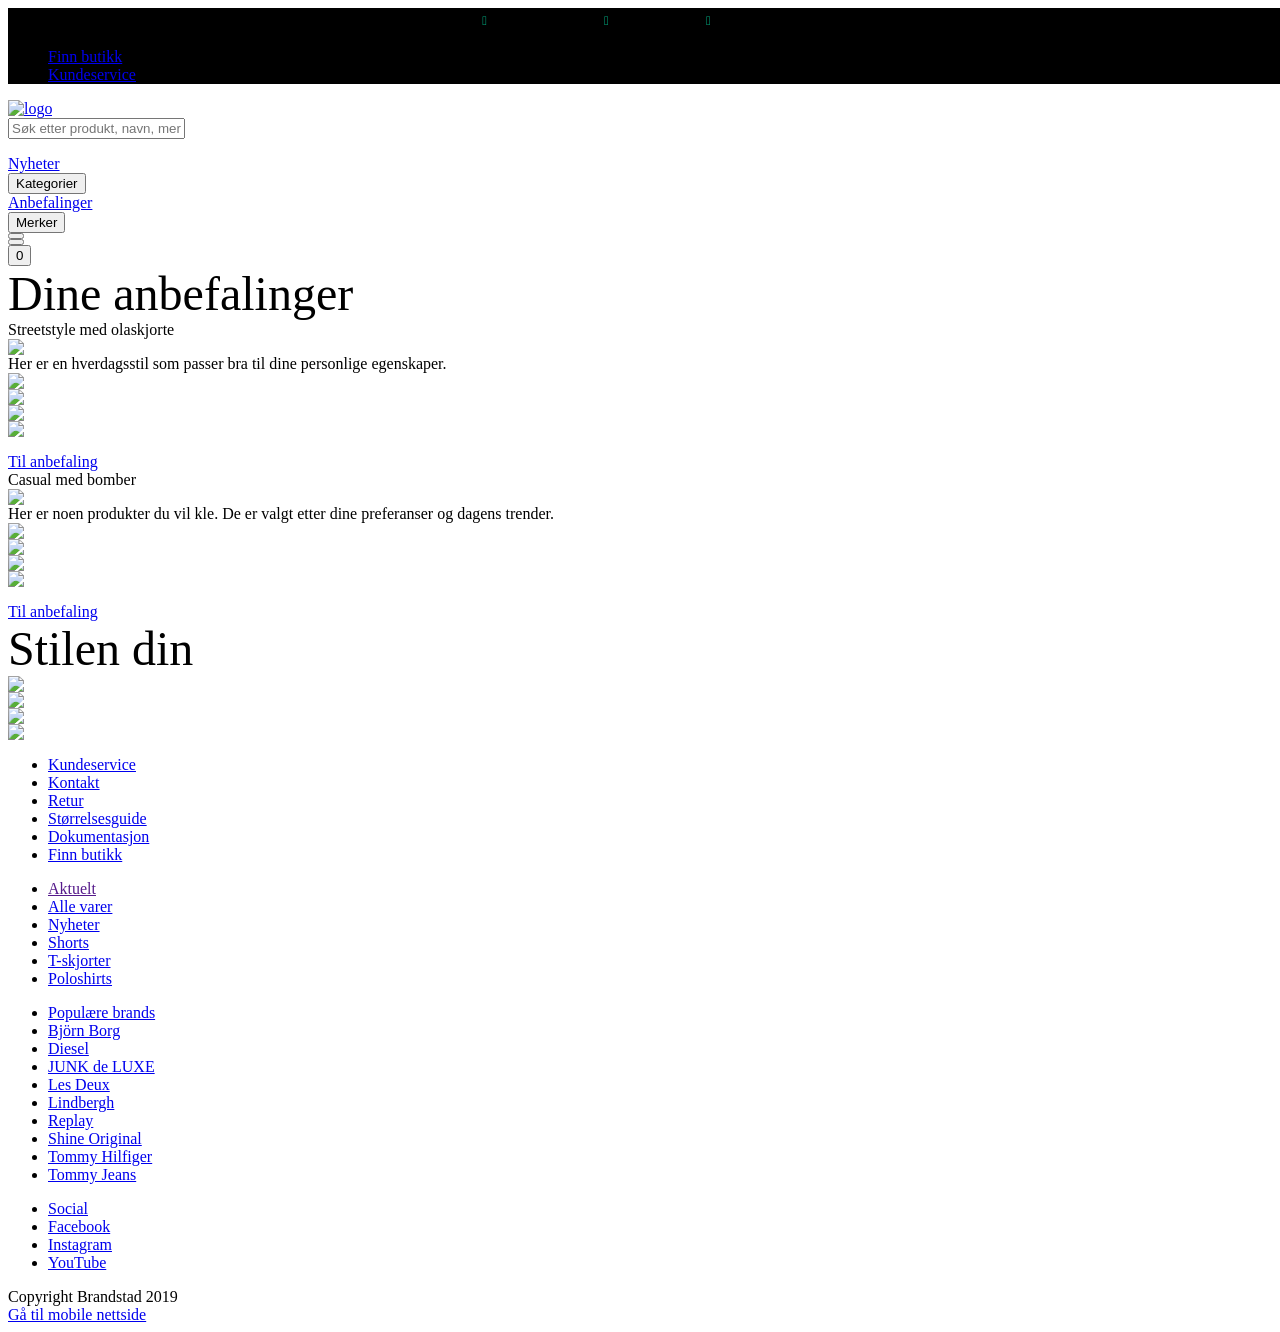
==== commit a7645ac1: "Ferdig mockup" ====
--- a/anbefalinger.html
+++ b/anbefalinger.html
@@ -891,6 +891,14 @@
         charset="utf-8"
         async=""
       ></script>
+
+      <link
+      rel="stylesheet"
+      href="https://cdnjs.cloudflare.com/ajax/libs/semantic-ui/1.11.8/semantic.min.css"
+    />
+
+    <link rel="stylesheet" href="base.css">
+    <link rel="stylesheet" href="profile.css">
     </head>
 
     <!-- Stily head -->
@@ -2150,6 +2158,159 @@
     </div>
 
     <!-- Stily content-->
+    
+    <div class="page-content">
+
+
+        <div class="ui container">
+            <div class="ui header enormous">Dine anbefalinger</div>
+    
+    <div class="ui header">Streetstyle med olaskjorte</div>
+    <div class="ui sixteen wide stackable grid">
+        
+        <div class="ui four wide column">
+            <div class="ui image fluid">
+                <img src="https://storage.googleapis.com/public-stily/outfits/2.jpe">
+            </div>
+        </div>
+        
+        <div class="ui nine wide middle aligned column">
+            <div class="ui message">
+                Her er en hverdagsstil som passer bra til dine personlige egenskaper.
+                        
+            </div>
+            <div class="ui five column middle aligned vertically padded grid">
+                <div class="ui tablet computer only row">
+                    
+                    <div class="ui column">
+                        <div class="ui image fluid">
+                            <img src="https://storage.googleapis.com/public-stily/products/6.jpe">
+                        </div>
+                    </div>
+                    
+                    <div class="ui column">
+                        <div class="ui image fluid">
+                            <img src="https://storage.googleapis.com/public-stily/products/7.jpe">
+                        </div>
+                    </div>
+                    
+                    <div class="ui column">
+                        <div class="ui image fluid">
+                            <img src="https://storage.googleapis.com/public-stily/products/8.jpe">
+                        </div>
+                    </div>
+                    
+                    <div class="ui column">
+                        <div class="ui image fluid">
+                            <img src="https://storage.googleapis.com/public-stily/products/9.jpe">
+                        </div>
+                    </div>
+                    
+                </div>
+            </div>
+            <div style="padding-top: 1em;">
+                <a class="ui button" href="/shop/cart/f3a9234eecce4770a61f79394274fa5f">Til anbefaling</a>
+            </div>
+        </div>
+        
+    </div>
+    <div class="ui hidden section divider"></div>
+    
+    <div class="ui header">Casual med bomber</div>
+    <div class="ui sixteen wide stackable grid">
+        
+        <div class="ui four wide column">
+            <div class="ui image fluid">
+                <img src="https://storage.googleapis.com/public-stily/outfits/3.jpe">
+            </div>
+        </div>
+        
+        <div class="ui nine wide middle aligned column">
+            <div class="ui message">
+                Her er noen produkter du vil kle. De er valgt etter dine preferanser og dagens trender.                        
+            </div>
+            <div class="ui five column middle aligned vertically padded grid">
+                <div class="ui tablet computer only row">
+                    
+                    <div class="ui column">
+                        <div class="ui image fluid">
+                            <img src="https://storage.googleapis.com/public-stily/products/10.jpe">
+                        </div>
+                    </div>
+                    
+                    <div class="ui column">
+                        <div class="ui image fluid">
+                            <img src="https://storage.googleapis.com/public-stily/products/11.jpe">
+                        </div>
+                    </div>
+                    
+                    <div class="ui column">
+                        <div class="ui image fluid">
+                            <img src="https://storage.googleapis.com/public-stily/products/12.jpe">
+                        </div>
+                    </div>
+                    
+                    <div class="ui column">
+                        <div class="ui image fluid">
+                            <img src="https://storage.googleapis.com/public-stily/products/13.jpe">
+                        </div>
+                    </div>
+                    
+                </div>
+            </div>
+            <div style="padding-top: 1em;">
+                <a class="ui button" href="/shop/cart/ef86c6fbaa964b9b82995074bfaf0f26">Til anbefaling</a>
+            </div>
+        </div>
+        
+    </div>
+    <div class="ui hidden section divider"></div>
+    
+</div>
+
+
+<div class="ui container">
+    <div class="ui header enormous"> Stilen din </div>
+
+    <div class="ui hidden divider"></div>
+
+    <div class="ui grid">
+        <div class="sixteen wide column">
+            <div class="ui four doubling cards">
+                
+                    <div class="card">
+                        <div class="image">
+                            <img class="" src="https://storage.googleapis.com/public-stily/styles/casual/2.jpeg">
+                        </div>
+                    </div>
+                
+                    <div class="card">
+                        <div class="image">
+                            <img class="" src="https://storage.googleapis.com/public-stily/styles/casual/12.jpeg">
+                        </div>
+                    </div>
+                
+                    <div class="card">
+                        <div class="image">
+                            <img class="" src="https://storage.googleapis.com/public-stily/styles/formal/18.jpeg">
+                        </div>
+                    </div>
+                
+                    <div class="card">
+                        <div class="image">
+                            <img class="" src="https://storage.googleapis.com/public-stily/styles/work/9.jpeg">
+                        </div>
+                    </div>
+                
+            </div>
+        </div>
+    </div>
+</div>
+
+
+
+
+    </div></div>
 
     
 
@@ -2159,29 +2320,13 @@
       crossorigin="anonymous"
     ></script>
 
-    <link
-      rel="stylesheet"
-      href="https://cdnjs.cloudflare.com/ajax/libs/semantic-ui/1.11.8/semantic.min.css"
-    />
+
     <script src="https://cdnjs.cloudflare.com/ajax/libs/jquery/2.1.3/jquery.min.js"></script>
     <script src="https://cdnjs.cloudflare.com/ajax/libs/semantic-ui/1.11.8/semantic.min.js"></script>
     <script src="/static/semantic/dist/semantic.min.js"></script>
     <script src="/static/js/sidebar.js"></script>
     <script src="/static/js/sticky.js"></script>
     <script src="/static/js/base.js"></script>
-
-    <div
-      id="__lpform_first_name"
-      style="max-height: 16px; vertical-align: top; position: absolute; top: 217px; left: 1441.5px; z-index: 7;"
-    >
-      <img
-        id="__lpform_first_name_icon"
-        src="[data-uri]"
-        style="opacity: 0.6; vertical-align: top;"
-        height="16"
-        width="16"
-      />
-    </div>
 
     <!-- End stily content-->
 
--- a/base.css
+++ b/base.css
@@ -0,0 +1,146 @@
+body {
+    width: 100vw;
+}
+  
+.spacer {
+    height: 50px;
+}
+
+.base-spacer {
+    height: 100px;
+}
+
+.enormous {
+    font-size: 3rem !important;
+}
+
+#footer {
+background-color: #04273B;
+border-radius: 0;
+bottom: 0;
+}
+
+.light-blue {
+    color: #8BD1F7 !important;
+}
+
+.light-blue:hover {
+    color: white !important;
+}
+
+.cta-button {
+    background-color: #4B91B8 !important;
+    color: white;
+}
+
+.cta-button:hover {
+    background-color: white !important;
+    color: #4B91B8 !important;
+}
+
+.sticky-image {
+    z-index: 110;
+}
+
+.icon {
+    color: #04273B;
+}
+
+.ui.menu
+.item.disabled.icon > .icon {
+    color: rgba(40,40,40,.3) !important;
+}
+
+.login-section {
+    min-height: 100vw;
+}
+
+.zoom {
+    transition: transform .2s;
+}
+
+.zoom:hover {
+    transform: scale(1.8);
+    z-index: 100;
+}
+
+.zoomL {
+    transition: transform .2s;
+}
+
+.zoomL:hover {
+    transform: scale(2.5);
+    z-index: 100;
+}
+
+.ui.right.sidebar > .items > .item > .header {
+    margin-left: 16px !important;
+    color: #8BD1F7 !important;
+}
+
+
+.sidebar-top {
+    margin-top:5px !important; 
+    margin-left:30px !important;
+}
+
+.hamburger {
+    margin-right: 16px !important;
+}
+
+.ui.sidebar.menu {
+    background-color: #04273B
+}
+
+.ui.container.min-height {
+    min-height: calc(100vh - 354px);
+}
+
+.ui.container.min-height-stylist {
+    min-height: calc(100vh - 421px);
+}
+
+.container > .ui.menu.stylist {
+    margin-bottom: 2em;
+}
+
+.cookieinfo {
+    font-family: Rubik, verdana, arial, sans-serif !important;
+    font-size: 15px !important;
+}
+.cookieinfo > span {
+    padding: 8px 0 !important;
+}
+
+.cookieinfo-close {
+    border-radius: 0 !important;
+    padding: 8px 16px !important;
+}
+
+.ui.form .error.message {
+    display: block;
+}
+
+.ui.container.flash {
+    margin-bottom: 1em;
+}
+
+.ui.negative.button > .icon {
+    color: white;
+}
+
+
+/************************************
+            Media Queries 
+**************************************/
+
+@media only screen and (max-width: 767px) {
+    .force-left {
+        flex-direction: initial !important;
+    }
+}
+
+/* Forcing the items in the sidebar to stay left on mobile view. */
+@media only screen and (max-width: 767px) {
+    
+}
--- a/profile.css
+++ b/profile.css
@@ -0,0 +1,18 @@
+.mobile-display {
+    display: none !important
+}
+
+.container.flash {
+    margin-bottom: 28px;
+}
+
+@media only screen and (max-width: 767px) {
+    .computer-display {
+        display: none !important;
+    }
+  
+    .mobile-display {
+        display: block !important;
+    }
+}
+  
